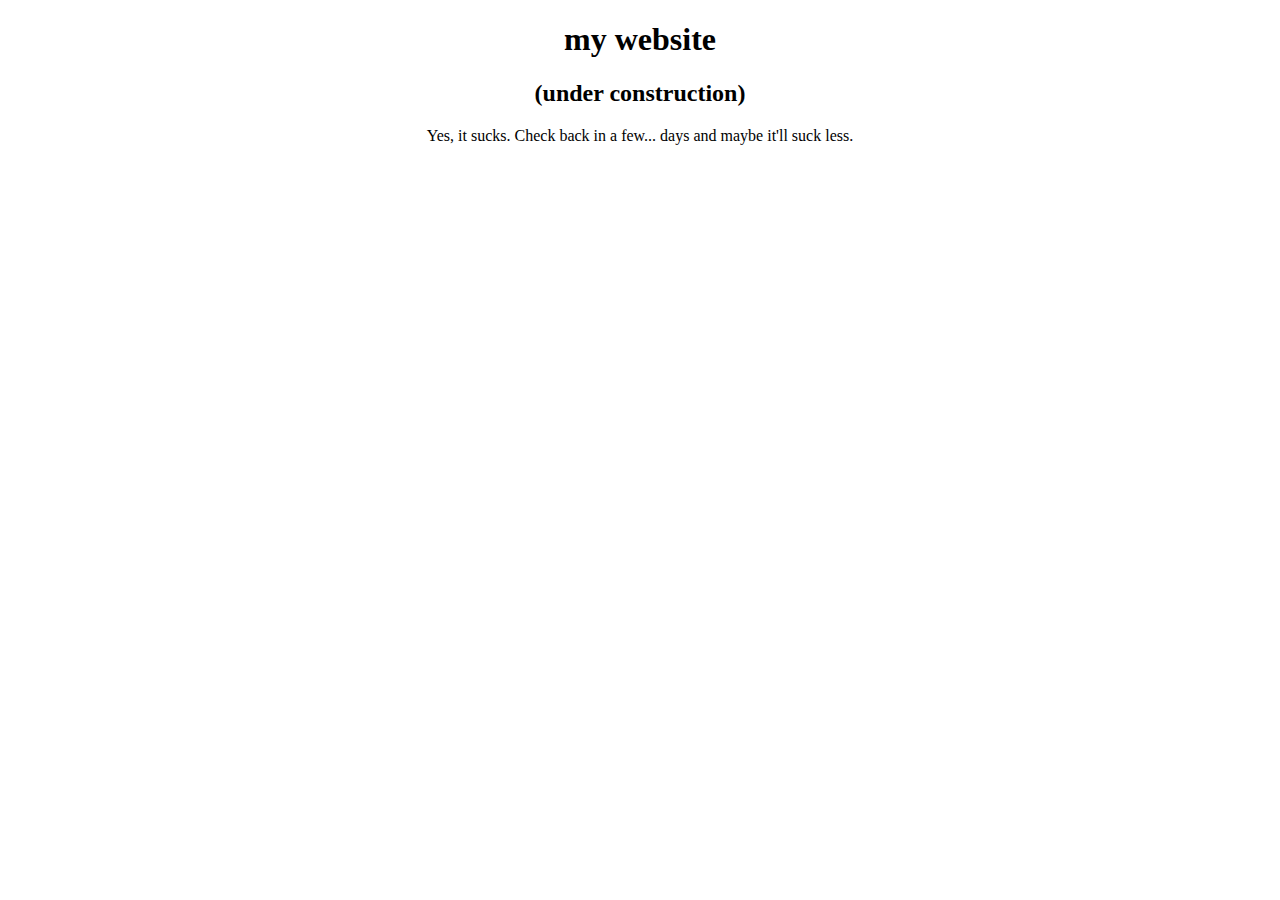
==== index.html @ 13439d7b "Initial commit" ====
<!DOCTYPE html>
<html>
	<head>
		<style>
			.content {
			  text-align: center;
			}
		</style>
	</head>
	<body>
		<div class="content">
			<h1>my website</h1>
			<h2>(under construction)</h2>
			<p>Yes, it sucks. Check back in a few... days and maybe it'll suck less.</p>
		</div>
	</body>
</html>
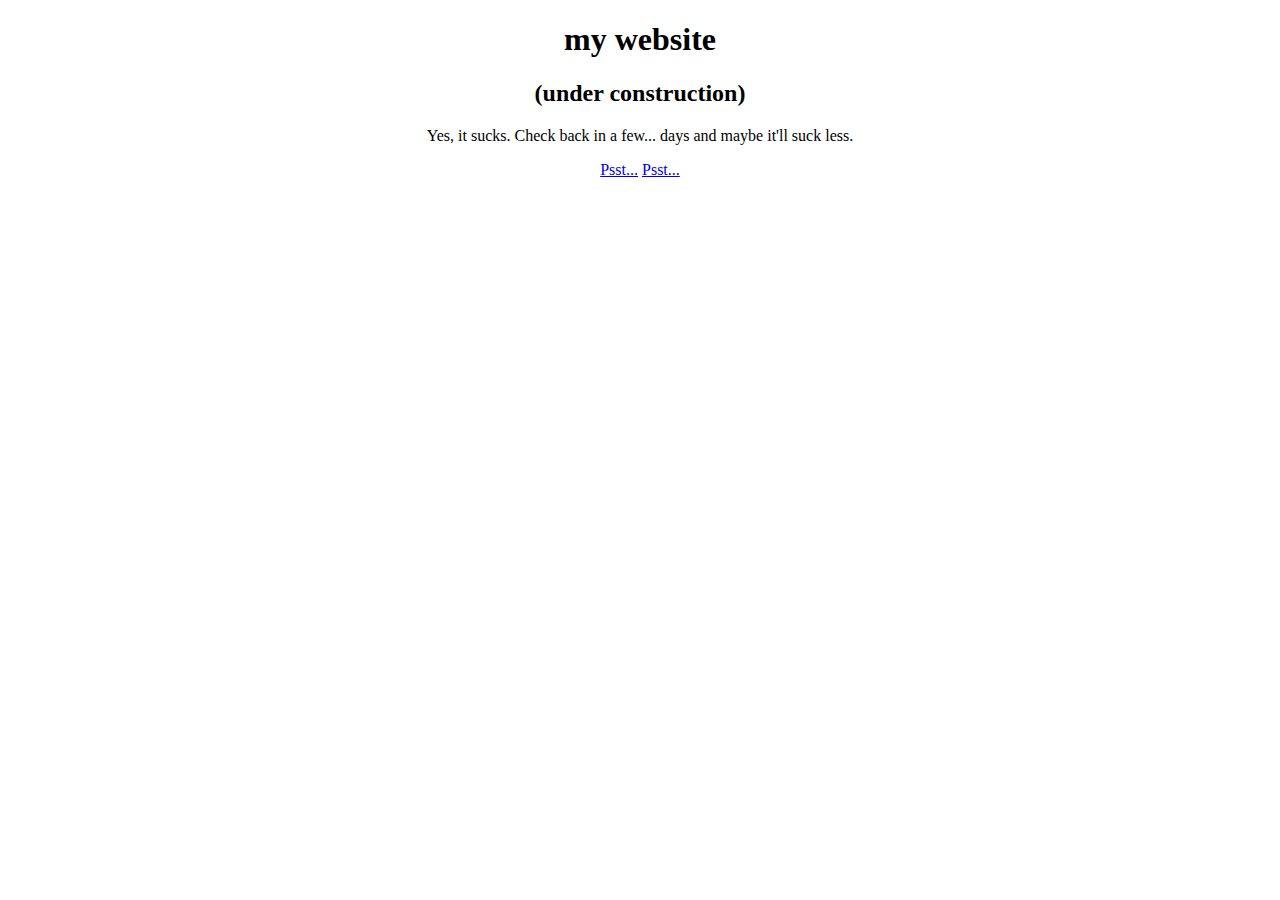
==== commit 82d13dd7: "Figured out marked package" ====
--- a/index.html
+++ b/index.html
@@ -12,6 +12,8 @@
 			<h1>my website</h1>
 			<h2>(under construction)</h2>
 			<p>Yes, it sucks. Check back in a few... days and maybe it'll suck less.</p>
+      <a href="ex/index.html">Psst...</a>
+      <a href="testing/index.html">Psst...</a>
 		</div>
 	</body>
 </html>
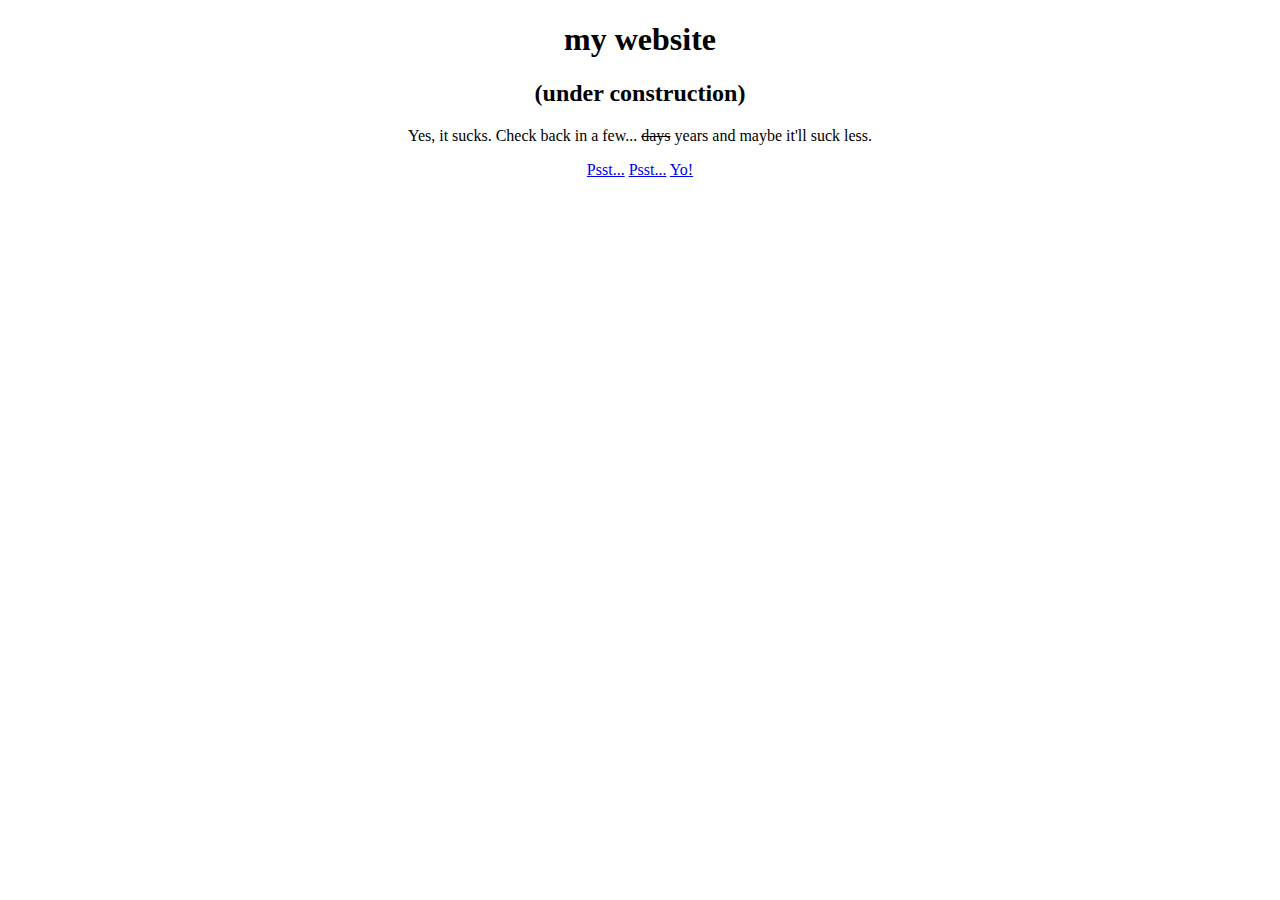
==== commit f892705a: "Update index.html" ====
--- a/index.html
+++ b/index.html
@@ -1,6 +1,9 @@
 <!DOCTYPE html>
-<html>
+<html lang="en">
 	<head>
+        <title>Homepage</title>
+        <meta name="viewport" content="width=device-width, initial-scale=1">
+        <link rel="icon" type="image/x-icon" href="/assets/images/favicon.ico">
 		<style>
 			.content {
 			  text-align: center;
@@ -11,9 +14,10 @@
 		<div class="content">
 			<h1>my website</h1>
 			<h2>(under construction)</h2>
-			<p>Yes, it sucks. Check back in a few... days and maybe it'll suck less.</p>
+			<p>Yes, it sucks. Check back in a few... <del>days</del> years and maybe it'll suck less.</p>
       <a href="ex/index.html">Psst...</a>
       <a href="testing/index.html">Psst...</a>
+      <a rel="me" href="https://universeodon.com/@ruleofthree">Yo!</a>
 		</div>
 	</body>
 </html>
